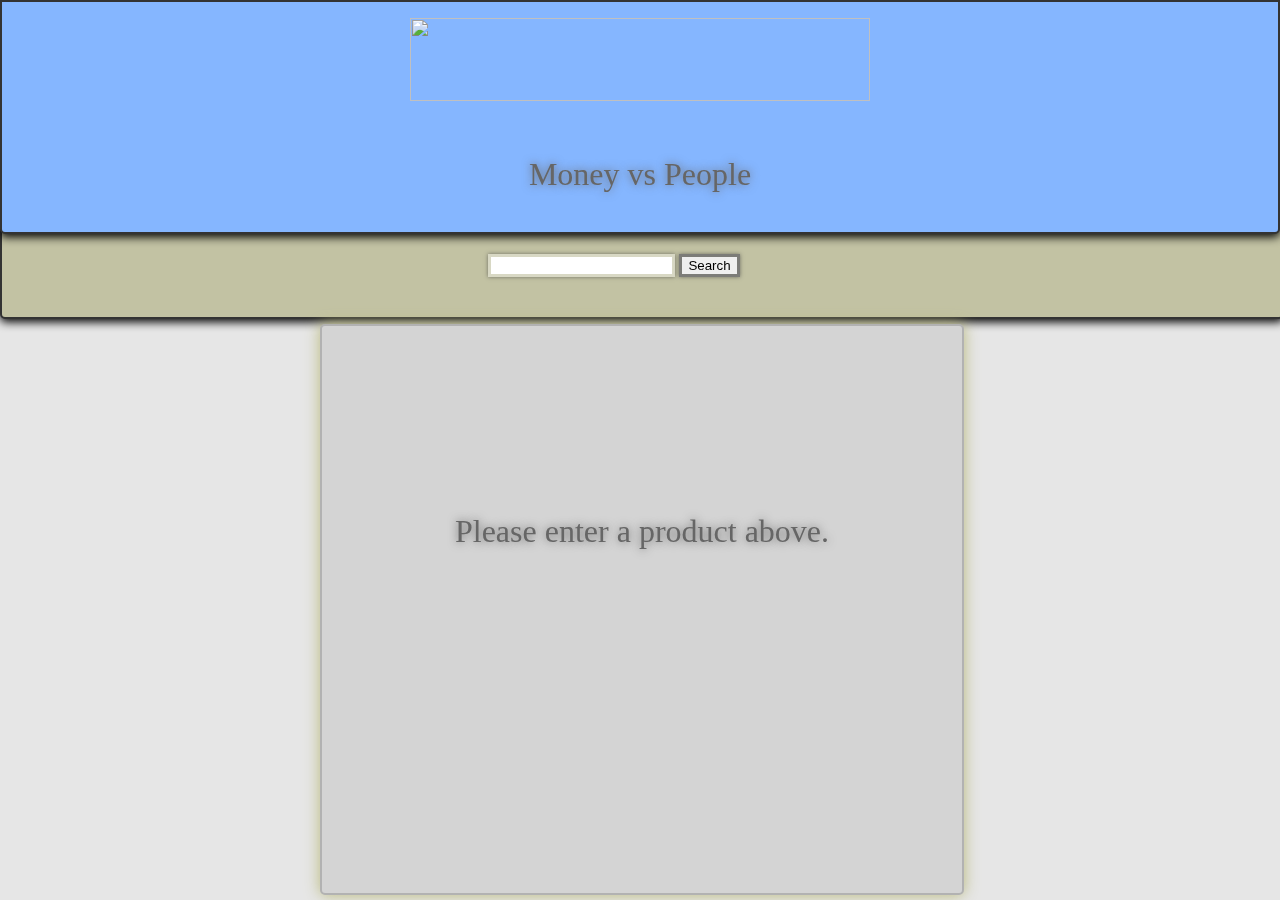
==== index.html @ 074f97ad "Rees" ====
<html>
<head>
	<link rel="stylesheet" type="text/css" href="mainStylesheet.css" />
	<title>MvP</title>
	<script src="jquery-2.0.3.min.js"></script>
	<script src="Chart.js"></script>
</head>
<body>
	<div id="header">
		<div id="titleBar"><p>
			<img id="logoImage" src="logoMvP.png"></img>
			<span class="bgText">Money vs People</span>
		</div>
		<div id="searchBarContainer">
			<form id="searchForm">
				<input id="searchBar" type="text" name="search">
				<input id="searchBarBtn" type="submit" value="Search">
			</form>
		</div>
	</div>
	<div id="tweets"></div>
	<div id="chartContainerCurrent">
		<canvas id="chartCanvas"></canvas>
	</div>
	<script>
		var hasUpdatedChart = true;
		var chartIsStillLoading = false;
		var loadingImageInterval = 0;
		var showLoadingImageRetryInterval = 0;
		var currentTweets = [];
		var tweetCounter = 0;
	
		function displayTweets() {
			for(var i=0; i<3; i++) {
				var tweet = document.createElement("div");
				$(tweet).attr("class", "tweet").html(currentTweets[i]);//.css("left", i * 75).css("top", i * 75);
				$("#tweets").append(tweet);

				tweetCounter++;
			}
			/*$(".tweet").on("transitionend", function(eventObj) {
				var xchange = Math.floor((Math.random() * 10) - 5);
				var ychange = Math.floor((Math.random() * 10) - 5);

				currentL = $(eventObj.target).css("left");
				currentT = $(eventObj.target).css("top");

				$(eventObj.target).css("left", currentL + xchange);
				$(eventObj.target).css("top", currentT + ychange);
			});
			$(".tweet").on("webkitTransitionEnd", function(eventObj) {
				var xchange = Math.floor((Math.random() * 10) - 5);
				var ychange = Math.floor((Math.random() * 10) - 5);

				var pos = $(eventObj.target).position();

				$(eventObj.target).css("left", pos.left + xchange);
				$(eventObj.target).css("top", pos.top + ychange);
			});*/

			$(".tweet").trigger("transitionend");
			$(".tweet").trigger("webkitTransitionEnd");
		}
		function getTweets(searchProductName) {
			ajaxReq("Twitter.php?q=" + searchProductName, 
			function(tweets) {
				var tweetssplitted = $.parseJSON(tweets);
				window.currentTweets = tweetssplitted;
				displayTweets();
			});
		}
		//For the swirly image
		function showLoadingImage() {
			if (hasUpdatedChart) {
				var loadingImage = document.createElement("img");
				var loadingText = document.createElement("span");
				$(loadingImage).attr("id", "loadingImage").attr("src", "loadingImage.png");
				$(loadingText).attr("id", "loadingText");
				$(loadingText).attr("class", "bgText").html("Loading...");

				var loadingContainer = document.createElement("div");
				$(loadingContainer).attr("id", "loadingContainer");
				$(loadingContainer).append(loadingImage);
				$(loadingContainer).append(loadingText);

				$("#chartContainerCurrent").append(loadingContainer);

				//TODO: Set loadingImageInterval to rotate the loading image

				clearInterval(window.showLoadingImageRetryInterval);
				window.showLoadingImageRetryInterval = 0;
			}
		}

		function updateForNewChart() {
			hasUpdatedChart = false;
			//Set current div's id to something else, so we don't have conflicts
			$("#chartContainerCurrent").attr("id", "chartContainerOld");
			var newChartContainer = document.createElement("div");
			newChartContainer.setAttribute("id", "chartContainerCurrent");
			var newChartCanvas = document.createElement("canvas");
			newChartCanvas.setAttribute("id", "chartCanvas");
			newChartContainer.appendChild(newChartCanvas);
			$("body").append(newChartContainer);

			//Most browsers
			$("#chartContainerCurrent").on("transitionend", function(eventObj) {
				$("#chartContainerOld").remove();
				hasUpdatedChart = true;
			});
			//Chrome and Safari
			$("#chartContainerCurrent").on("webkitTransitionEnd", function(eventObj) {
				$("#chartContainerOld").remove();
				hasUpdatedChart = true;
			});

			setTimeout(function() {
				$("#chartContainerCurrent").css("top", "36%");
			}, 100);
		}

		function drawChart() {
			if ($("#searchBar").value != "") {
				updateForNewChart();
				window.showLoadingImageRetryInterval = setInterval(showLoadingImage, 100);
				var searchProductName = $("#searchBar").val();
				chartIsStillLoading = true;
				ajaxReq("getCompanyFromProductName.php?product=" + searchProductName, function(responseCompanyName) {
					getTweets(searchProductName);
					ajaxReq("getChartInfo.php?stockname=" + responseCompanyName, function(responseChartInfo) {
						eval(responseChartInfo);

						$("#loadingContainer").remove();
						$("#chartCanvas").attr("width", $("#chartContainerCurrent").width())
						$("#chartCanvas").attr("height", $("#chartContainerCurrent").height() - 40);
						var ctx = document.getElementById("chartCanvas").getContext("2d");
						var options = {			
						//Boolean - If we show the scale above the chart data			
						scaleOverlay : true,
						
						//Boolean - If we want to override with a hard coded scale
						scaleOverride : false,
						
						//** Required if scaleOverride is true **
						//Number - The number of steps in a hard coded scale
						scaleSteps : 10,
						//Number - The value jump in the hard coded scale
						scaleStepWidth : 100,
						//Number - The scale starting value
						scaleStartValue : 0,

						//String - Colour of the scale line	
						scaleLineColor : "rgba(255,255,255,1)",
						
						//Number - Pixel width of the scale line	
						scaleLineWidth : 3,

						//Boolean - Whether to show labels on the scale	
						scaleShowLabels : true,
						
						//Interpolated JS string - can access value
						scaleLabel : "<%=value%>",
						
						//String - Scale label font declaration for the scale label
						scaleFontFamily : "'Arial'",
						
						//Number - Scale label font size in pixels	
						scaleFontSize : 12,
						
						//String - Scale label font weight style	
						scaleFontStyle : "normal",
						
						//String - Scale label font colour	
						scaleFontColor : "#666",	
						
						///Boolean - Whether grid lines are shown across the chart
						scaleShowGridLines : true,
						
						//String - Colour of the grid lines
						scaleGridLineColor : "rgba(0,0,0,.07)",
						
						//Number - Width of the grid lines
						scaleGridLineWidth : 20,	
						
						//Boolean - Whether the line is curved between points
						bezierCurve : false,
						
						//Boolean - Whether to show a dot for each point
						pointDot : false,
						
						//Number - Radius of each point dot in pixels
						pointDotRadius : 3,
						
						//Number - Pixel width of point dot stroke
						pointDotStrokeWidth : 1,
						
						//Boolean - Whether to show a stroke for datasets
						datasetStroke : true,
						
						//Number - Pixel width of dataset stroke
						datasetStrokeWidth : 3,
						
						//Boolean - Whether to fill the dataset with a colour
						datasetFill : true,
						
						//Boolean - Whether to animate the chart
						animation : true,

						//Number - Number of animation steps
						animationSteps : 60,
						
						//String - Animation easing effect
						animationEasing : "easeOutQuart",

						//Function - Fires when the animation is complete
						onAnimationComplete : null
					}

					var retryChartDraw = setInterval(function() {
						if (hasUpdatedChart) {
							var MyNewChart = new Chart(ctx).Line(data, options);

							//Cancel interval.
							clearInterval(retryChartDraw);
						}
					}, 100);
					});
				});
				chartIsStillLoading = false;
			}
		}
		//Animates the seachbar
		$(function() {
			$("#searchBarContainer").css("top", "25%");
			$("#titleBar").css("top", "0px");
			$("#chartContainerCurrent").css("top", "36%");
			$("#chartContainerCurrent").html("<span id=\"instructText\" class=\"bgText\">Please enter a product above.</span>");
		});
		$("#searchForm").submit(function() {
			setTimeout(drawChart, 100);
			return false;
		});
		function ajaxReq(url, callbackfunction) {
			var xmlhttp;
			if (window.XMLHttpRequest) {// code for IE7+, Firefox, Chrome, Opera, Safari
			  xmlhttp=new XMLHttpRequest();
			} else{// code for IE6, IE5
			  xmlhttp=new ActiveXObject("Microsoft.XMLHTTP");
			}

			xmlhttp.onreadystatechange=function() {
				if (xmlhttp.readyState==4 && xmlhttp.status==200) {
			    	callbackfunction(xmlhttp.responseText);
			    }
			}
			xmlhttp.open("GET", url, true);
			xmlhttp.send();
		}
	</script>
</body>
</html>
---- mainStylesheet.css ----
body {
	background-color: #E6E6E6;
}
#header {
	position: fixed;
	top: 0;
	left: 0;
	width: 100%;
}
#titleBar {
	height: 26%;
	width: 100%;
	background-color: #85B6FF;
	position: fixed;
	top: -26%;
	left: 0;
	border: solid 2px;
	border-color: #333333;
	border-bottom-left-radius: 5px;
	border-bottom-right-radius: 5px;
	box-shadow: 0px 3px 10px;
	box-sizing:border-box;
    -moz-box-sizing:border-box;
    -webkit-box-sizing:border-box;
    text-align: center;
    z-index: 2;
    -webkit-transition: top 2s;
	-o-transition: top 2s;
	transition: top 2s;

}
#logoImage {
	height: 60%;
	display: block;
	position: relative;
	margin-right: auto;
	margin-left: auto;
	top: -2%;
}
.bgText {
	position: relative;
	top: -7%;
	text-shadow: 0px 0px 10px;
    color: #666666;
    font-size: 2em;
}
#searchBarContainer {
	background-color: #C2C2A3;
	border: solid 2px;
	border-color: #333333;
	border-bottom-left-radius: 5px;
	border-bottom-right-radius: 5px;
	box-shadow: 0px 3px 10px;
	height: 10%;
	width: 100%;
	position: fixed;
	top: -10%;
	z-index: 1;
	-webkit-transition: top 3s;
	-o-transition: top 3s;
	transition: top 3s;
}
#searchBar {
	border: solid 3px #D8D8C4;
	box-shadow: 0px 0px 4px #6C6C62;
}
#searchBarBtn {
	border: solid 3px #7C7C78;
	box-shadow: 0px 0px 4px #6C6C62;
}
#searchBarBtn:hover {
	border: solid 3px #D8D8C4;
	box-shadow: 0px 0px 4px #6C6C62;
}
#searchForm {
	display: block;
	margin: 0 auto;
	position: relative;
	width: 24%;
	top: 30%;
}
#chartCanvas {
	position: relative;
	top: 2%;
	width: 100%;
	height: 100%;
}
#chartContainerCurrent {
	width: 50%;
	height: 63%;
	top: -70%;
	left: 25%;
	position: fixed;
	-webkit-transition: top 3s, width 3s, height 3s;
	-o-transition: top 3s, width 3s, height 3s;
	transition: top 3s, width 3s, height 3s;
	background-color: #D4D4D4;
	border: solid 2px #B2B2B2;
	border-radius: 5px 5px 5px 5px;
	box-shadow: 0px 0px 15px #BABA7C;
	text-align: center;
	z-index: 0;
}
#chartContainerOld {
	width: 50%;
	height: 63%;
	top: 35%;
	left: 25%;
	position: fixed;
	background-color: #D4D4D4;
	border: solid 2px #B2B2B2;
	border-radius: 5px 5px 5px 5px;
	box-shadow: 0px 0px 15px #BABA7C;
	text-align: center;
}
#instructText {
	position: relative;
	top: 33%;
}
@keyframes coverOldChart {
	0% {width: 50%; height: 66%; top: -70%;}
	75% {width: 50%; height: 66%; top: 30%;}
	85% {width: 54%; height: 70%; top: 30%;}
	100% {width: 50%; height: 66%; top: 35%;}
}
@-webkit-keyframes coverOldChart {
	0% {width: 50%; height: 66%; top: -70%;}
	75% {width: 50%; height: 66%; top: 30%;}
	85% {width: 54%; height: 70%; top: 30%;}
	100% {width: 50%; height: 66%; top: 35%;}
}
#tweets {
	position: fixed;
	top: 36%;
	left: 0px;
	width: 25%;
	height: 66%;
}
.tweet {
	-webkit-transition: all 3s;
	-o-transition: all 3s;
	transition: all 3s;
	width: 80%;
	/*position: relative;*/
}
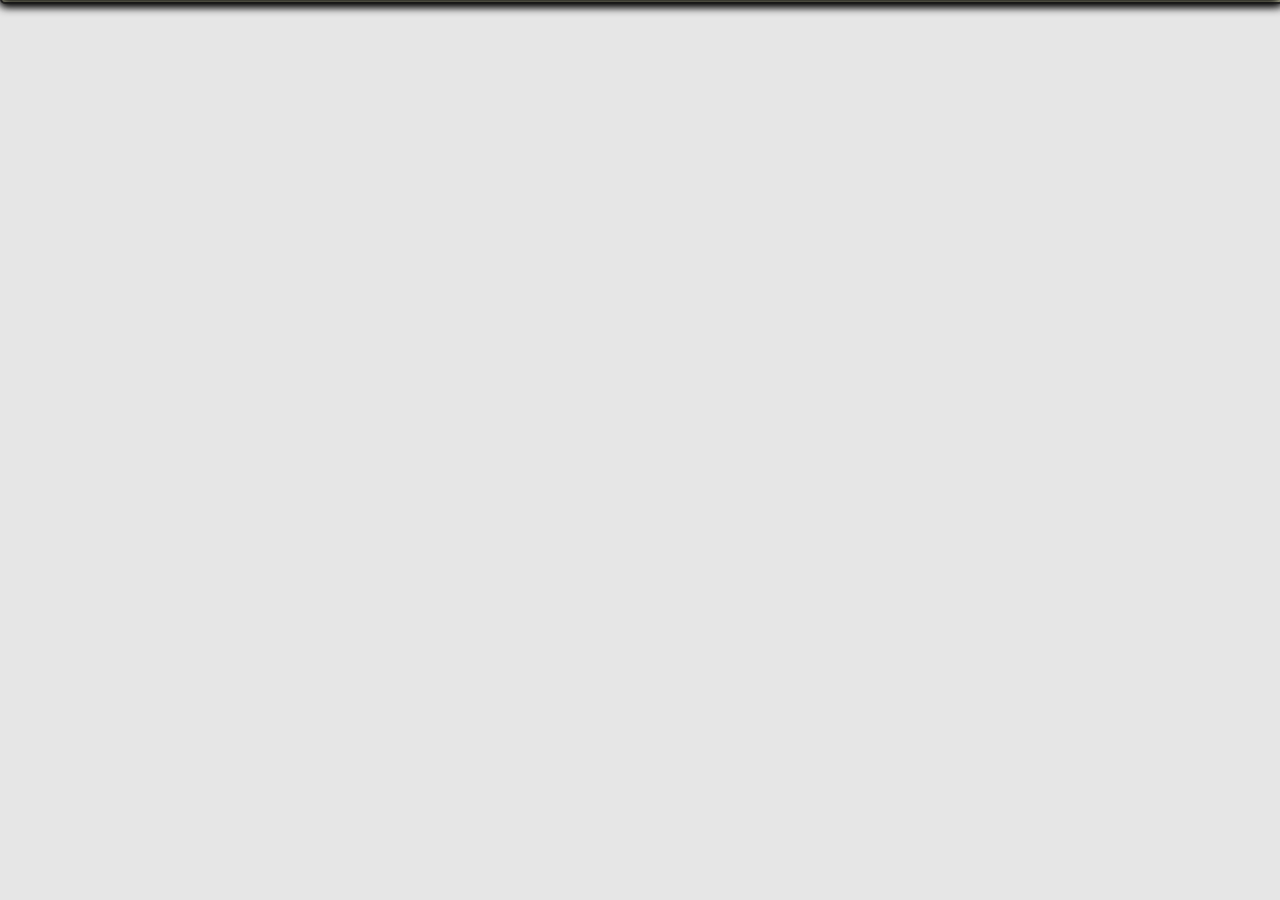
==== commit aa241d6e: "Rees" ====
--- a/index.html
+++ b/index.html
@@ -3,6 +3,7 @@
 	<link rel="stylesheet" type="text/css" href="mainStylesheet.css" />
 	<title>MvP</title>
 	<script src="jquery-2.0.3.min.js"></script>
+	<script src="jquery.transit.min.js"></script>
 	<script src="Chart.js"></script>
 </head>
 <body>
@@ -29,37 +30,46 @@
 		var showLoadingImageRetryInterval = 0;
 		var currentTweets = [];
 		var tweetCounter = 0;
+		var tweetFloatInterval = 0;
+
+		function calculateTweetSpacing() {
+			var totalHeight = 0;
+			var noOfTweets = 0;
+
+			$(".tweet").each(function(i) {
+				totalHeight += $(this).height();
+				noOfTweets += 1;
+			}
+			alert(totalHeight);
+			var spacing = ($("#tweets").height() - totalHeight) / (noOfTweets > 2 ? noOfTweets - 1 : 1);
+			$(".tweet").next().css("margin-top", spacing);
+		}
 	
 		function displayTweets() {
+			$(".tweet").remove();
+
 			for(var i=0; i<3; i++) {
 				var tweet = document.createElement("div");
-				$(tweet).attr("class", "tweet").html(currentTweets[i]);//.css("left", i * 75).css("top", i * 75);
+				$(tweet).attr("class", "tweet").html(currentTweets[i]);
 				$("#tweets").append(tweet);
 
 				tweetCounter++;
 			}
-			/*$(".tweet").on("transitionend", function(eventObj) {
-				var xchange = Math.floor((Math.random() * 10) - 5);
-				var ychange = Math.floor((Math.random() * 10) - 5);
-
-				currentL = $(eventObj.target).css("left");
-				currentT = $(eventObj.target).css("top");
-
-				$(eventObj.target).css("left", currentL + xchange);
-				$(eventObj.target).css("top", currentT + ychange);
-			});
-			$(".tweet").on("webkitTransitionEnd", function(eventObj) {
-				var xchange = Math.floor((Math.random() * 10) - 5);
-				var ychange = Math.floor((Math.random() * 10) - 5);
-
-				var pos = $(eventObj.target).position();
-
-				$(eventObj.target).css("left", pos.left + xchange);
-				$(eventObj.target).css("top", pos.top + ychange);
-			});*/
-
-			$(".tweet").trigger("transitionend");
-			$(".tweet").trigger("webkitTransitionEnd");
+
+			$(".tweet").on("hover", function() {
+				displayBinForTweet(this);
+			});
+
+			calculateTweetSpacing();
+
+			/*window.tweetFloatInterval = setInterval(function() {
+				$(".tweet").each(function(index) {
+					var xchange = Math.floor((Math.random() * 10) - 5) * 2;
+					var ychange = Math.floor((Math.random() * 10) - 5) * 2;
+
+					$(this).transition({x: xchange, y: ychange}, 1000, 'steps(100)');
+				});
+			}, 1100);*/
 		}
 		function getTweets(searchProductName) {
 			ajaxReq("Twitter.php?q=" + searchProductName, 
--- a/mainStylesheet.css
+++ b/mainStylesheet.css
@@ -117,7 +117,7 @@
 	position: relative;
 	top: 33%;
 }
-@keyframes coverOldChart {
+/*@keyframes coverOldChart {
 	0% {width: 50%; height: 66%; top: -70%;}
 	75% {width: 50%; height: 66%; top: 30%;}
 	85% {width: 54%; height: 70%; top: 30%;}
@@ -128,7 +128,7 @@
 	75% {width: 50%; height: 66%; top: 30%;}
 	85% {width: 54%; height: 70%; top: 30%;}
 	100% {width: 50%; height: 66%; top: 35%;}
-}
+}*/
 #tweets {
 	position: fixed;
 	top: 36%;
@@ -137,9 +137,14 @@
 	height: 66%;
 }
 .tweet {
-	-webkit-transition: all 3s;
-	-o-transition: all 3s;
-	transition: all 3s;
 	width: 80%;
-	/*position: relative;*/
+	border: 2px solid;
+	position: relative;
+	margin-left: 10%;
+	height: auto;
+
+}
+.tweet:hover {
+	border: solid 2p ;/*add in light grey colour*/
+	border-radius: 5px 5px 5px 5px;
 }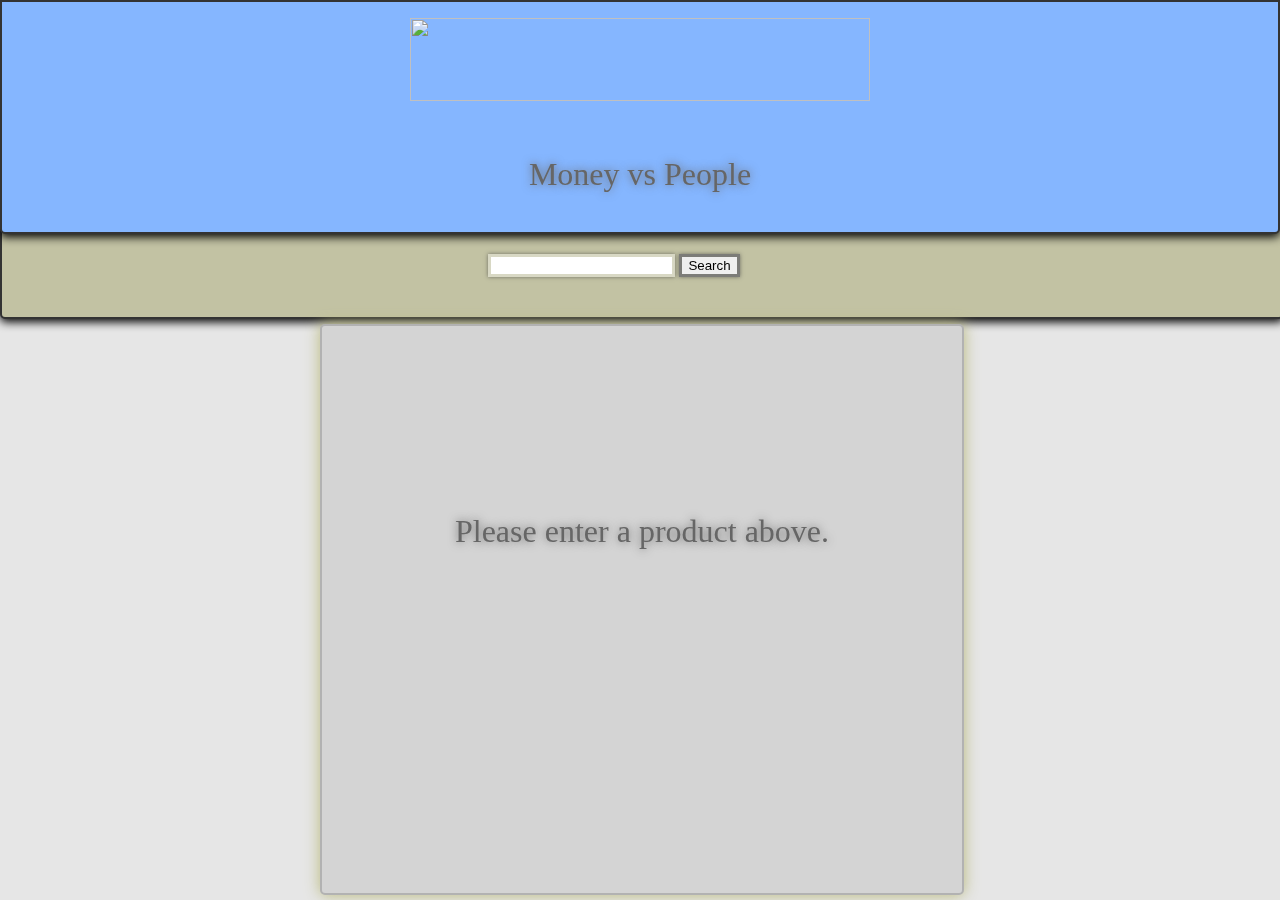
==== commit 94c901c7: "Rees" ====
--- a/index.html
+++ b/index.html
@@ -32,6 +32,10 @@
 		var tweetCounter = 0;
 		var tweetFloatInterval = 0;
 
+		function displayBinTweet(tweetElem) {
+			
+		}
+
 		function calculateTweetSpacing() {
 			var totalHeight = 0;
 			var noOfTweets = 0;
@@ -39,9 +43,9 @@
 			$(".tweet").each(function(i) {
 				totalHeight += $(this).height();
 				noOfTweets += 1;
-			}
+			});
 			alert(totalHeight);
-			var spacing = ($("#tweets").height() - totalHeight) / (noOfTweets > 2 ? noOfTweets - 1 : 1);
+			var spacing = ($("#tweets").height() - totalHeight) / (noOfTweets > 2 ? noOfTweets - 1 : 1) - 15;
 			$(".tweet").next().css("margin-top", spacing);
 		}
 	
--- a/mainStylesheet.css
+++ b/mainStylesheet.css
@@ -138,13 +138,12 @@
 }
 .tweet {
 	width: 80%;
-	border: 2px solid;
 	position: relative;
 	margin-left: 10%;
 	height: auto;
 
 }
 .tweet:hover {
-	border: solid 2p ;/*add in light grey colour*/
+	border: solid 2px #CCCCB2;/*add in light grey colour*/
 	border-radius: 5px 5px 5px 5px;
 }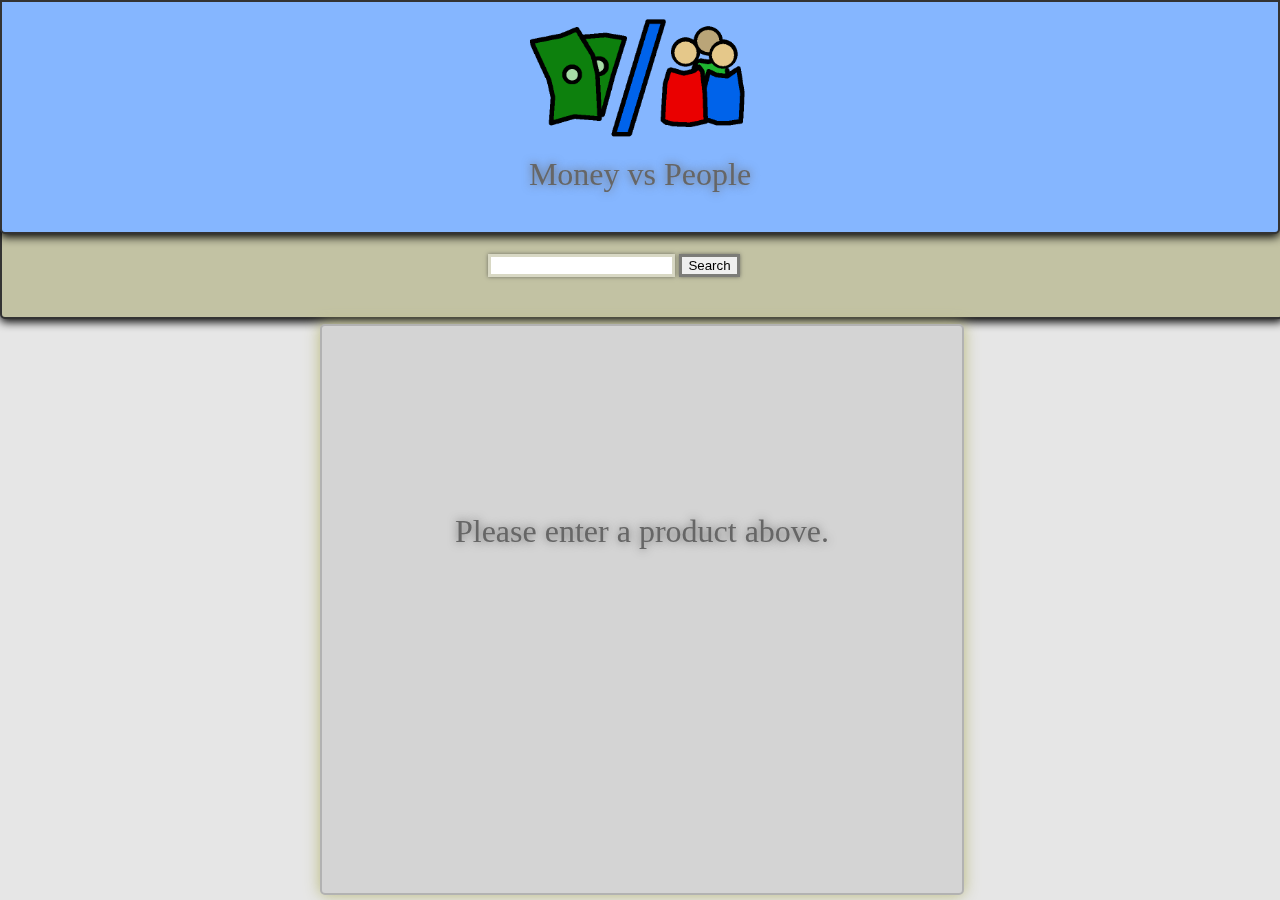
==== commit 87f2ff1d: "Rees" ====
--- a/index.html
+++ b/index.html
@@ -32,8 +32,28 @@
 		var tweetCounter = 0;
 		var tweetFloatInterval = 0;
 
-		function displayBinTweet(tweetElem) {
-			
+		function displayBinForTweet(tweetElem) {
+			if ($(tweetElem).children("img").length == 0) {
+				$(tweetElem).append($("<img src=\"bin.png\" class=\"binImage\"></img>")).on("click", function() {
+					$(tweetElem).remove();
+					window.tweetCounter++
+					if (tweetCounter >= window.currentTweets.length) {
+						tweetCounter = 0;
+					}
+					var tweet = document.createElement("div");
+					$(tweet).attr("class", "tweet").html(currentTweets[tweetCounter]);
+					$("#tweets").append(tweet);
+
+					$(".tweet").hover(function() {
+						displayBinForTweet(this);
+					}, function() {
+						$(this).children("img").hide();
+					});
+				});
+				calculateTweetSpacing();
+			} else {
+				$(tweetElem).children("img").show();
+			}
 		}
 
 		function calculateTweetSpacing() {
@@ -44,7 +64,6 @@
 				totalHeight += $(this).height();
 				noOfTweets += 1;
 			});
-			alert(totalHeight);
 			var spacing = ($("#tweets").height() - totalHeight) / (noOfTweets > 2 ? noOfTweets - 1 : 1) - 15;
 			$(".tweet").next().css("margin-top", spacing);
 		}
@@ -60,8 +79,10 @@
 				tweetCounter++;
 			}
 
-			$(".tweet").on("hover", function() {
+			$(".tweet").hover(function() {
 				displayBinForTweet(this);
+			}, function() {
+				$(this).children("img").hide();
 			});
 
 			calculateTweetSpacing();
@@ -88,7 +109,7 @@
 			if (hasUpdatedChart) {
 				var loadingImage = document.createElement("img");
 				var loadingText = document.createElement("span");
-				$(loadingImage).attr("id", "loadingImage").attr("src", "loadingImage.png");
+				$(loadingImage).attr("id", "loadingImage").attr("src", "loadingimage.png");
 				$(loadingText).attr("id", "loadingText");
 				$(loadingText).attr("class", "bgText").html("Loading...");
 
@@ -100,6 +121,11 @@
 				$("#chartContainerCurrent").append(loadingContainer);
 
 				//TODO: Set loadingImageInterval to rotate the loading image
+				if (loadingImageInterval == 0) {
+					window.loadingImageInterval = setInterval(function() {
+						$("#loadingImage").transition({rotate:'-18deg'}, 100);
+					}, 100);
+				}
 
 				clearInterval(window.showLoadingImageRetryInterval);
 				window.showLoadingImageRetryInterval = 0;
@@ -141,7 +167,7 @@
 				chartIsStillLoading = true;
 				ajaxReq("getCompanyFromProductName.php?product=" + searchProductName, function(responseCompanyName) {
 					getTweets(searchProductName);
-					ajaxReq("getChartInfo.php?stockname=" + responseCompanyName, function(responseChartInfo) {
+					ajaxReq("getChartInfo.php?stockname=" + responseCompanyName + "&product=" + encodeURIComponent(searchProductName), function(responseChartInfo) {
 						eval(responseChartInfo);
 
 						$("#loadingContainer").remove();
@@ -236,6 +262,7 @@
 
 							//Cancel interval.
 							clearInterval(retryChartDraw);
+							clearInterval(loadingImageInterval);
 						}
 					}, 100);
 					});
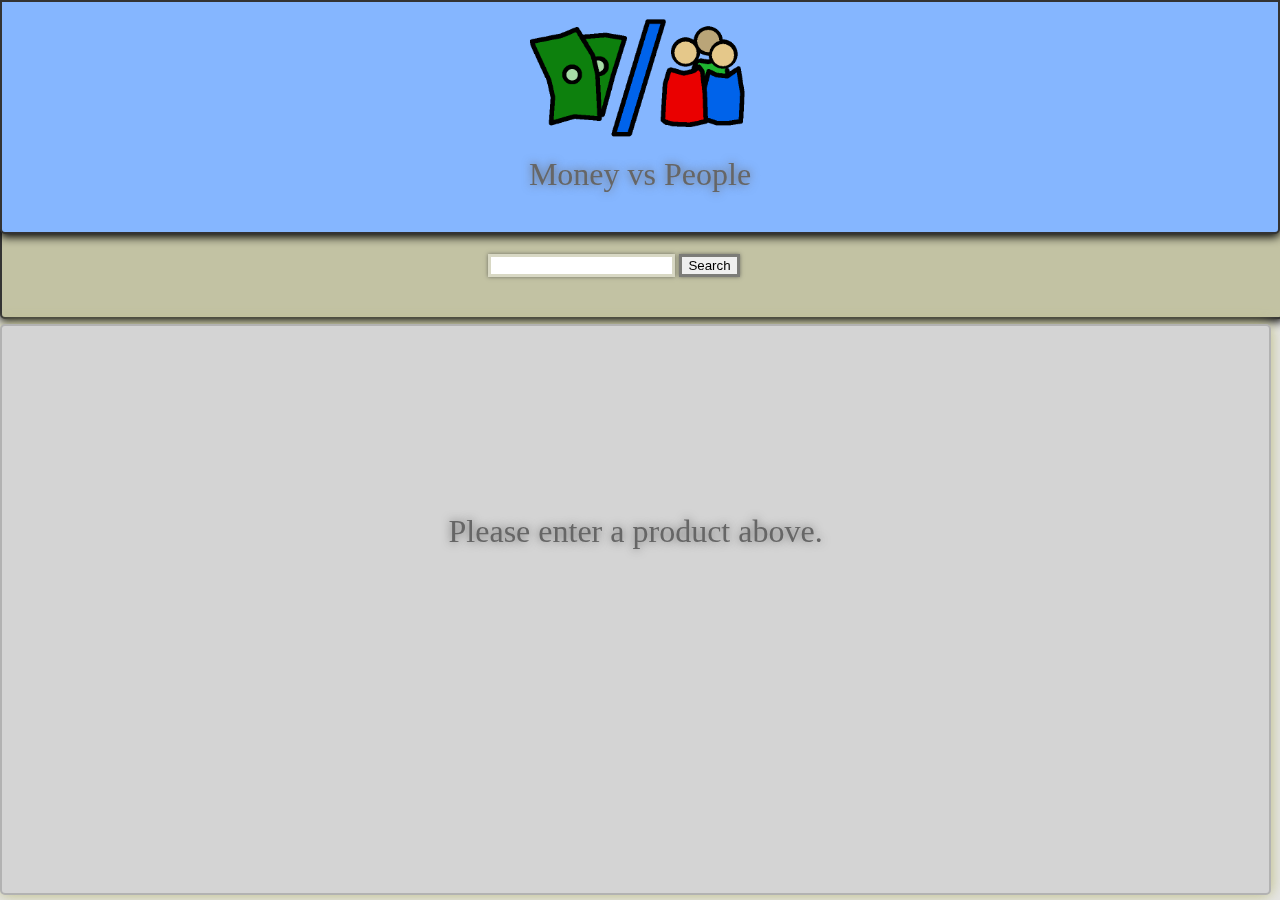
==== commit 3e605ff2: "Rees" ====
--- a/index.html
+++ b/index.html
@@ -31,6 +31,7 @@
 		var currentTweets = [];
 		var tweetCounter = 0;
 		var tweetFloatInterval = 0;
+		var hasShownInstruct = false;
 
 		function displayBinForTweet(tweetElem) {
 			if ($(tweetElem).children("img").length == 0) {
@@ -120,12 +121,16 @@
 
 				$("#chartContainerCurrent").append(loadingContainer);
 
+				var degRot = -360;
+
 				//TODO: Set loadingImageInterval to rotate the loading image
 				if (loadingImageInterval == 0) {
 					window.loadingImageInterval = setInterval(function() {
-						$("#loadingImage").transition({rotate:'-18deg'}, 100);
-					}, 100);
+						degRot = degRot - 360;
+						$("#loadingImage").transition({rotate:degRot}, 2000, 'linear');
+					}, 2000);
 				}
+				$("#loadingImage").transition({rotate:degRot}, 2000, 'linear');
 
 				clearInterval(window.showLoadingImageRetryInterval);
 				window.showLoadingImageRetryInterval = 0;
@@ -142,16 +147,29 @@
 			newChartCanvas.setAttribute("id", "chartCanvas");
 			newChartContainer.appendChild(newChartCanvas);
 			$("body").append(newChartContainer);
+			var hasShrunk = false;
 
 			//Most browsers
 			$("#chartContainerCurrent").on("transitionend", function(eventObj) {
 				$("#chartContainerOld").remove();
-				hasUpdatedChart = true;
+				if (hasShrunk == false) {
+					hasShrunk = true;
+					$("#chartContainerCurrent").css("left", "25%").css("width", "74%");
+				} else {
+					$("#chartContainerOld").remove();
+					hasUpdatedChart = true;
+				}
 			});
 			//Chrome and Safari
 			$("#chartContainerCurrent").on("webkitTransitionEnd", function(eventObj) {
 				$("#chartContainerOld").remove();
-				hasUpdatedChart = true;
+				if (hasShrunk == false) {
+					hasShrunk = true;
+					$("#chartContainerCurrent").css("left", "25%").css("width", "74%");
+				} else {
+					$("#chartContainerOld").remove();
+					hasUpdatedChart = true;
+				}
 			});
 
 			setTimeout(function() {
--- a/mainStylesheet.css
+++ b/mainStylesheet.css
@@ -86,14 +86,14 @@
 	height: 100%;
 }
 #chartContainerCurrent {
-	width: 50%;
+	width: 99%;
 	height: 63%;
 	top: -70%;
-	left: 25%;
+	left: 0%;
 	position: fixed;
-	-webkit-transition: top 3s, width 3s, height 3s;
-	-o-transition: top 3s, width 3s, height 3s;
-	transition: top 3s, width 3s, height 3s;
+	-webkit-transition: top 3s, width 3s, left 3s;
+	-o-transition: top 3s, width 3s, left 3s;
+	transition: top 3s, width 3s, left 3s;
 	background-color: #D4D4D4;
 	border: solid 2px #B2B2B2;
 	border-radius: 5px 5px 5px 5px;
@@ -102,10 +102,10 @@
 	z-index: 0;
 }
 #chartContainerOld {
-	width: 50%;
+	width: 99%;
 	height: 63%;
 	top: 35%;
-	left: 25%;
+	left: 0%;
 	position: fixed;
 	background-color: #D4D4D4;
 	border: solid 2px #B2B2B2;
@@ -146,4 +146,11 @@
 .tweet:hover {
 	border: solid 2px #CCCCB2;/*add in light grey colour*/
 	border-radius: 5px 5px 5px 5px;
+}
+#loadingContainer {
+	position: relative;
+	top: -300px
+}
+#loadingImage {
+	height: 20%;
 }